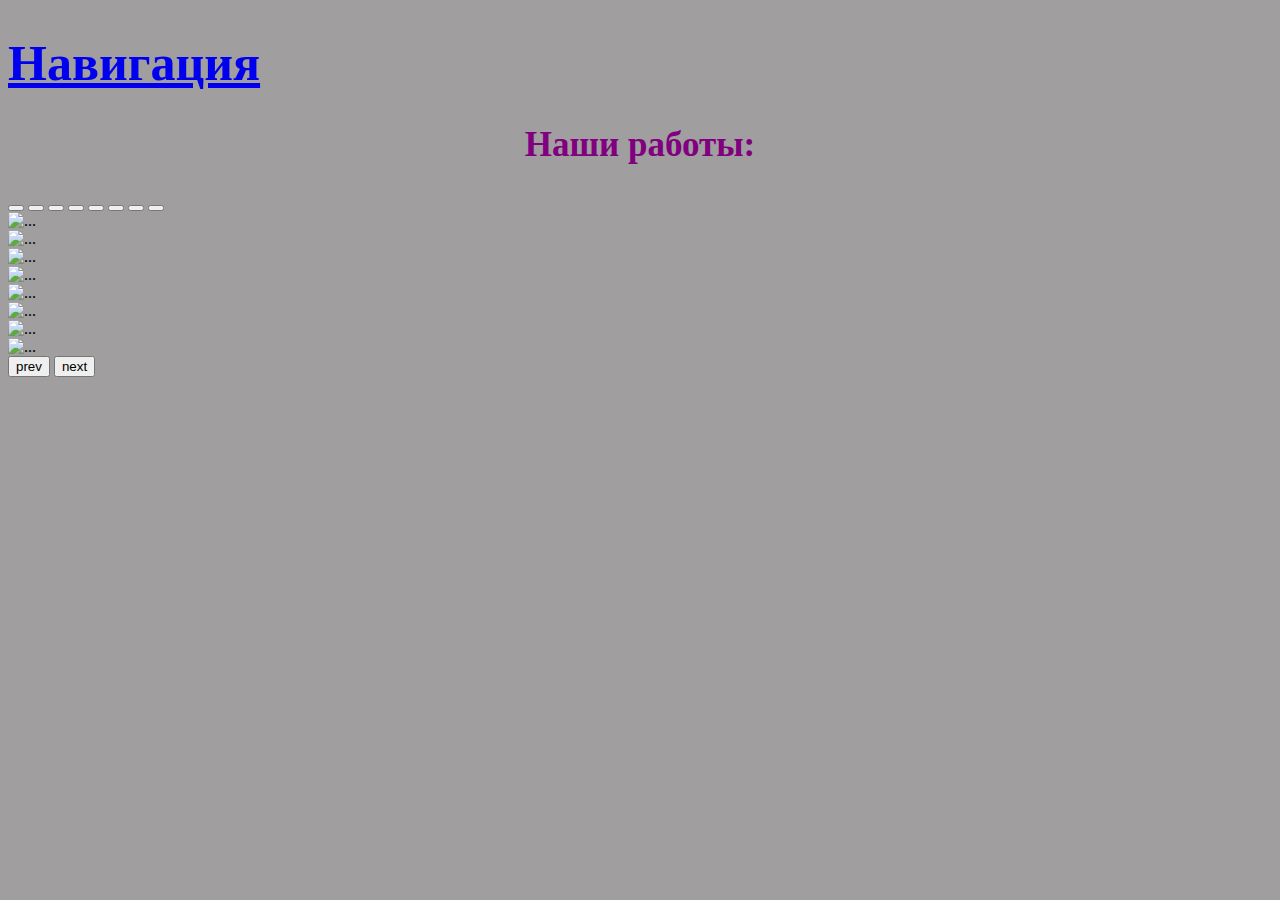
==== gallery.html @ 5f0f447c "Add files via upload" ====
<!DOCTYPE html>
<html lang="ru">
<head>
    <meta charset="UTF-8">
    <meta http-equiv="X-UA-Compatible" content="IE=edge">
    <meta name="viewport" content="width=device-width, initial-scale=1">
    <title>Галерея работ</title>
    <link rel="stylesheet" href="style.css">
    <link href="https://cdn.jsdelivr.net/npm/bootstrap@5.1.3/dist/css/bootstrap.min.css" rel="stylesheet" integrity="sha384-1BmE4kWBq78iYhFldvKuhfTAU6auU8tT94WrHftjDbrCEXSU1oBoqyl2QvZ6jIW3" crossorigin="anonymous">

<link rel="apple-touch-icon" sizes="57x57" href="apple-icon-57x57.png">
<link rel="apple-touch-icon" sizes="60x60" href="apple-icon-60x60.png">
<link rel="apple-touch-icon" sizes="72x72" href="apple-icon-72x72.png">
<link rel="apple-touch-icon" sizes="76x76" href="apple-icon-76x76.png">
<link rel="apple-touch-icon" sizes="114x114" href="apple-icon-114x114.png">
<link rel="apple-touch-icon" sizes="120x120" href="apple-icon-120x120.png">
<link rel="apple-touch-icon" sizes="144x144" href="apple-icon-144x144.png">
<link rel="apple-touch-icon" sizes="152x152" href="apple-icon-152x152.png">
<link rel="apple-touch-icon" sizes="180x180" href="apple-icon-180x180.png">
<link rel="icon" type="image/png" sizes="192x192"  href="android-icon-192x192.png">
<link rel="icon" type="image/png" sizes="32x32" href="favicon-32x32.png">
<link rel="icon" type="image/png" sizes="96x96" href="favicon-96x96.png">
<link rel="icon" type="image/png" sizes="16x16" href="favicon-16x16.png">
<link rel="manifest" href="manifest.json">
<meta name="msapplication-TileColor" content="#ffffff">
<meta name="msapplication-TileImage" content="ms-icon-144x144.png">
<meta name="theme-color" content="#ffffff">
<style>
    body{background: rgb(160, 158, 158) url(9fd9d3f4ecfc90d3c6198bce82a28876.jpg);}
    h1{color: rgb(88, 19, 156);}
</style>
</head>

<body>
  <h1><a href="index.html">Навигация</a></h1>
  <h2><center>Наши работы:</center> </h2>
    <div class="container">
    <div class="row">
    <div class="col-md-3">  </div>
      <div class="col-md-6">
  <div id="carouselExampleIndicators" class="carousel slide" data-bs-ride="carousel">
    <div class="carousel-indicators">
      <button type="button" data-bs-target="#carouselExampleIndicators" data-bs-slide-to="0" class="active" aria-current="true" aria-label="Slide 1"></button>
      <button type="button" data-bs-target="#carouselExampleIndicators" data-bs-slide-to="1" aria-label="Slide 2"></button>
      <button type="button" data-bs-target="#carouselExampleIndicators" data-bs-slide-to="2" aria-label="Slide 3"></button>
      <button type="button" data-bs-target="#carouselExampleIndicators" data-bs-slide-to="3" aria-label="Slide 4"></button>
      <button type="button" data-bs-target="#carouselExampleIndicators" data-bs-slide-to="4" aria-label="Slide 5"></button>
      <button type="button" data-bs-target="#carouselExampleIndicators" data-bs-slide-to="5" aria-label="Slide 6"></button>
      <button type="button" data-bs-target="#carouselExampleIndicators" data-bs-slide-to="6" aria-label="Slide 7"></button>
      <button type="button" data-bs-target="#carouselExampleIndicators" data-bs-slide-to="7" aria-label="Slide 8"></button>
    </div>
    <div class="carousel-inner">
      <div class="carousel-item active">
        <img src="1.jpg" class="d-block w-100" alt="...">
      </div>
      <div class="carousel-item">
        <img src="2.jpg" class="d-block w-100" alt="...">
      </div>
      <div class="carousel-item">
        <img src="3.jpg" class="d-block w-100" alt="...">
      </div>
      <div class="carousel-item">
        <img src="4.jpg" class="d-block w-100" alt="...">
      </div>
      <div class="carousel-item">
        <img src="5.jpg" class="d-block w-100" alt="...">
      </div>
      <div class="carousel-item">
        <img src="6.jpg" class="d-block w-100" alt="...">
      </div>
      <div class="carousel-item">
        <img src="7.jpg" class="d-block w-100" alt="...">
      </div>
      <div class="carousel-item">
        <img src="8.jpg" class="d-block w-100" alt="...">
      </div>
    </div>
   </div>
    </div>
  </div>
    <button class="carousel-control-prev" type="button" data-bs-target="#carouselExampleIndicators" data-bs-slide="prev">
      <span class="carousel-control-prev-icon" aria-hidden="true"></span>
      <span class="visually-hidden">prev</span>
    </button>
    <button class="carousel-control-next" type="button" data-bs-target="#carouselExampleIndicators" data-bs-slide="next">
      <span class="carousel-control-next-icon" aria-hidden="true"></span>
      <span class="visually-hidden">next</span>
    </button>
  </div>
  <script src="https://cdn.jsdelivr.net/npm/bootstrap@5.1.3/dist/js/bootstrap.bundle.min.js" integrity="sha384-ka7Sk0Gln4gmtz2MlQnikT1wXgYsOg+OMhuP+IlRH9sENBO0LRn5q+8nbTov4+1p" crossorigin="anonymous"></script>
</body>
</html>
---- style.css ----
h1 {
font-size: 50px;
color: rgb(88, 19, 156);
 }

 h2 {
   font-size: 35px;
   color: purple;
 }

 h3{
   color: black;
 }

 h4{
   color: rgb(36, 35, 35);
 }
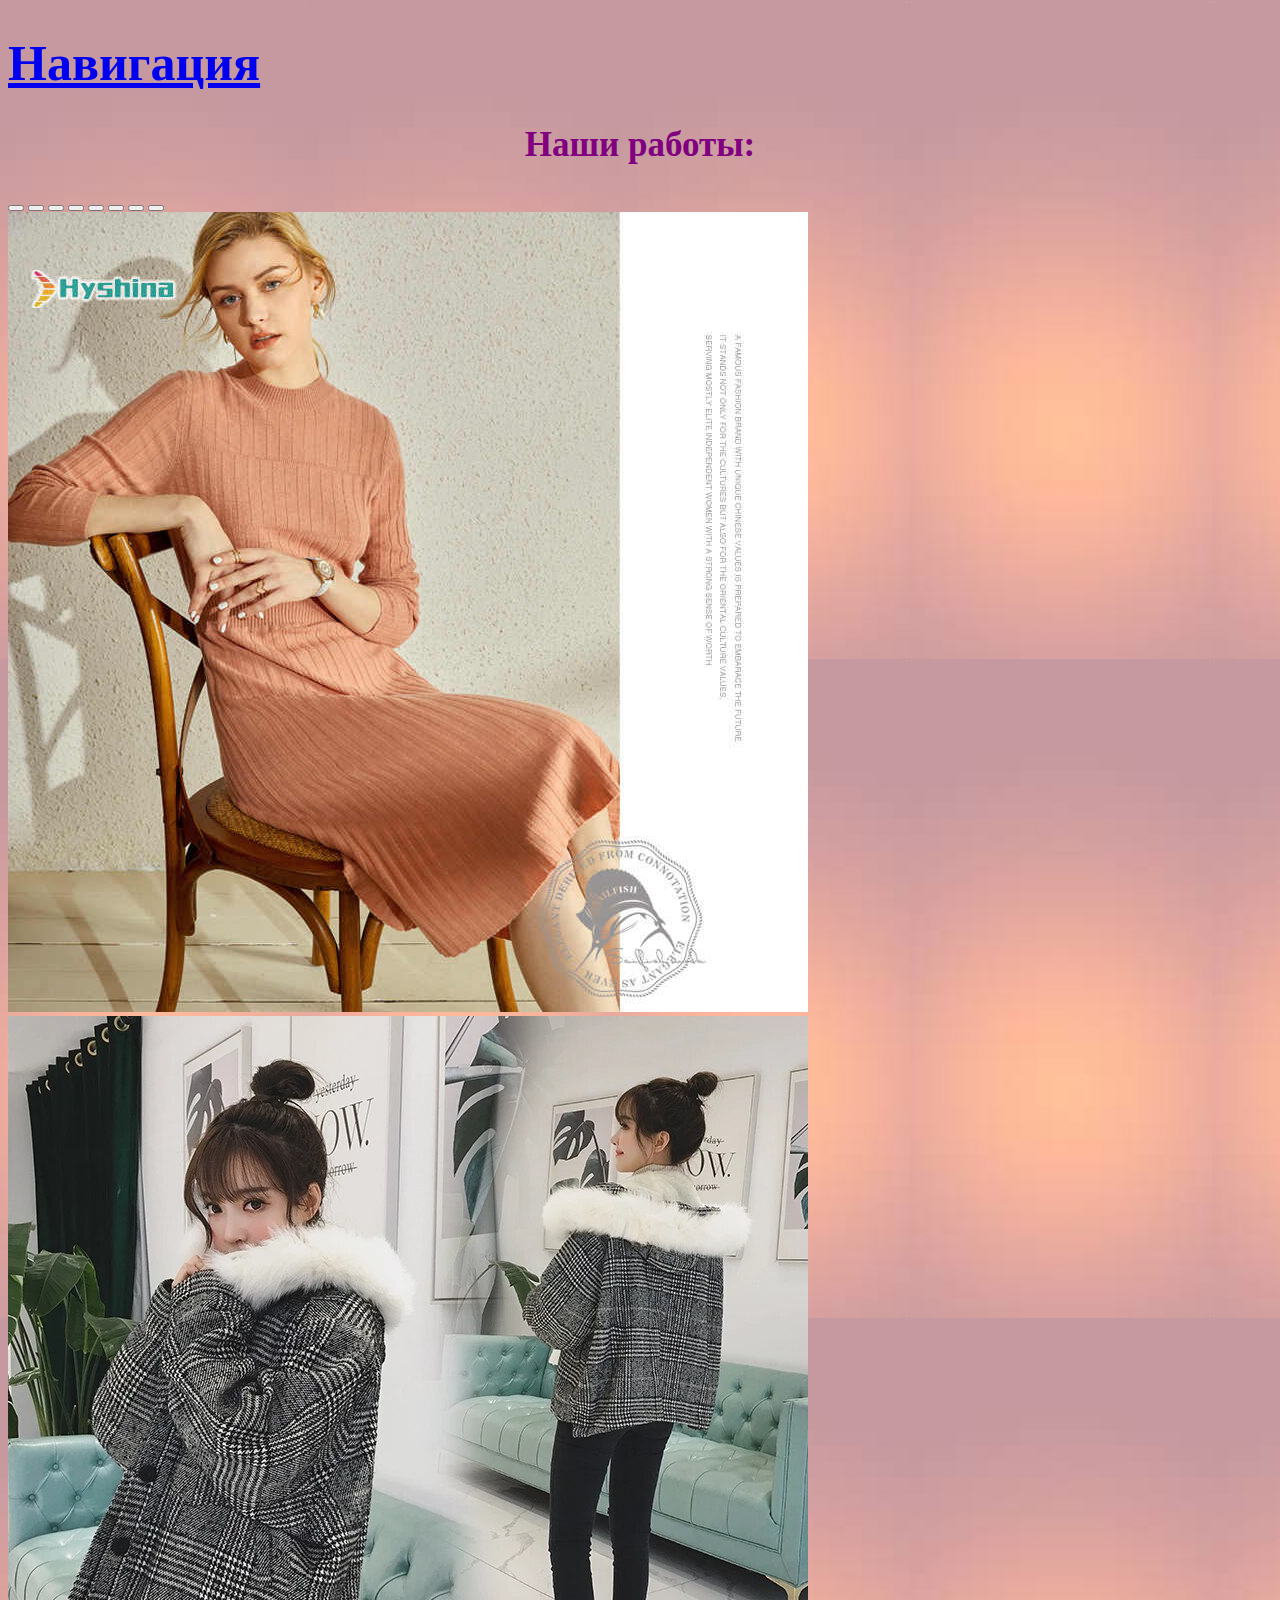
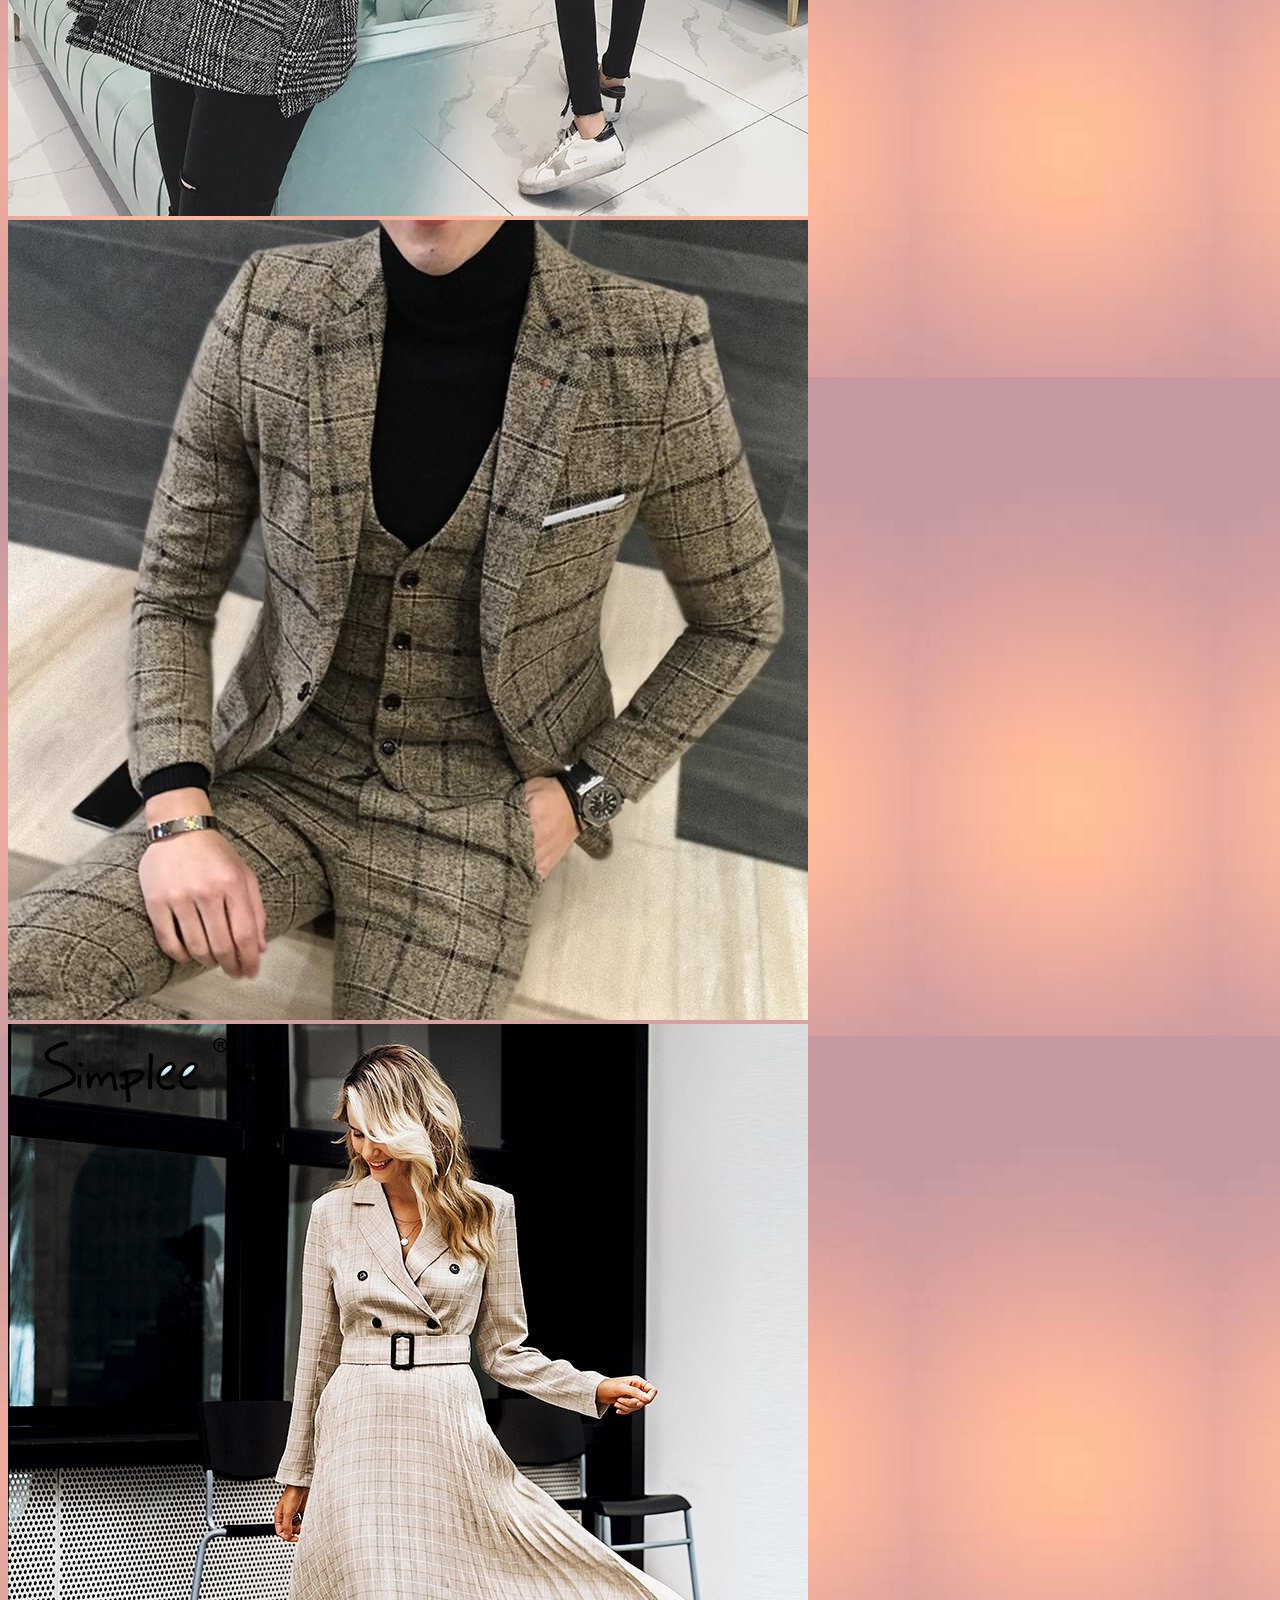
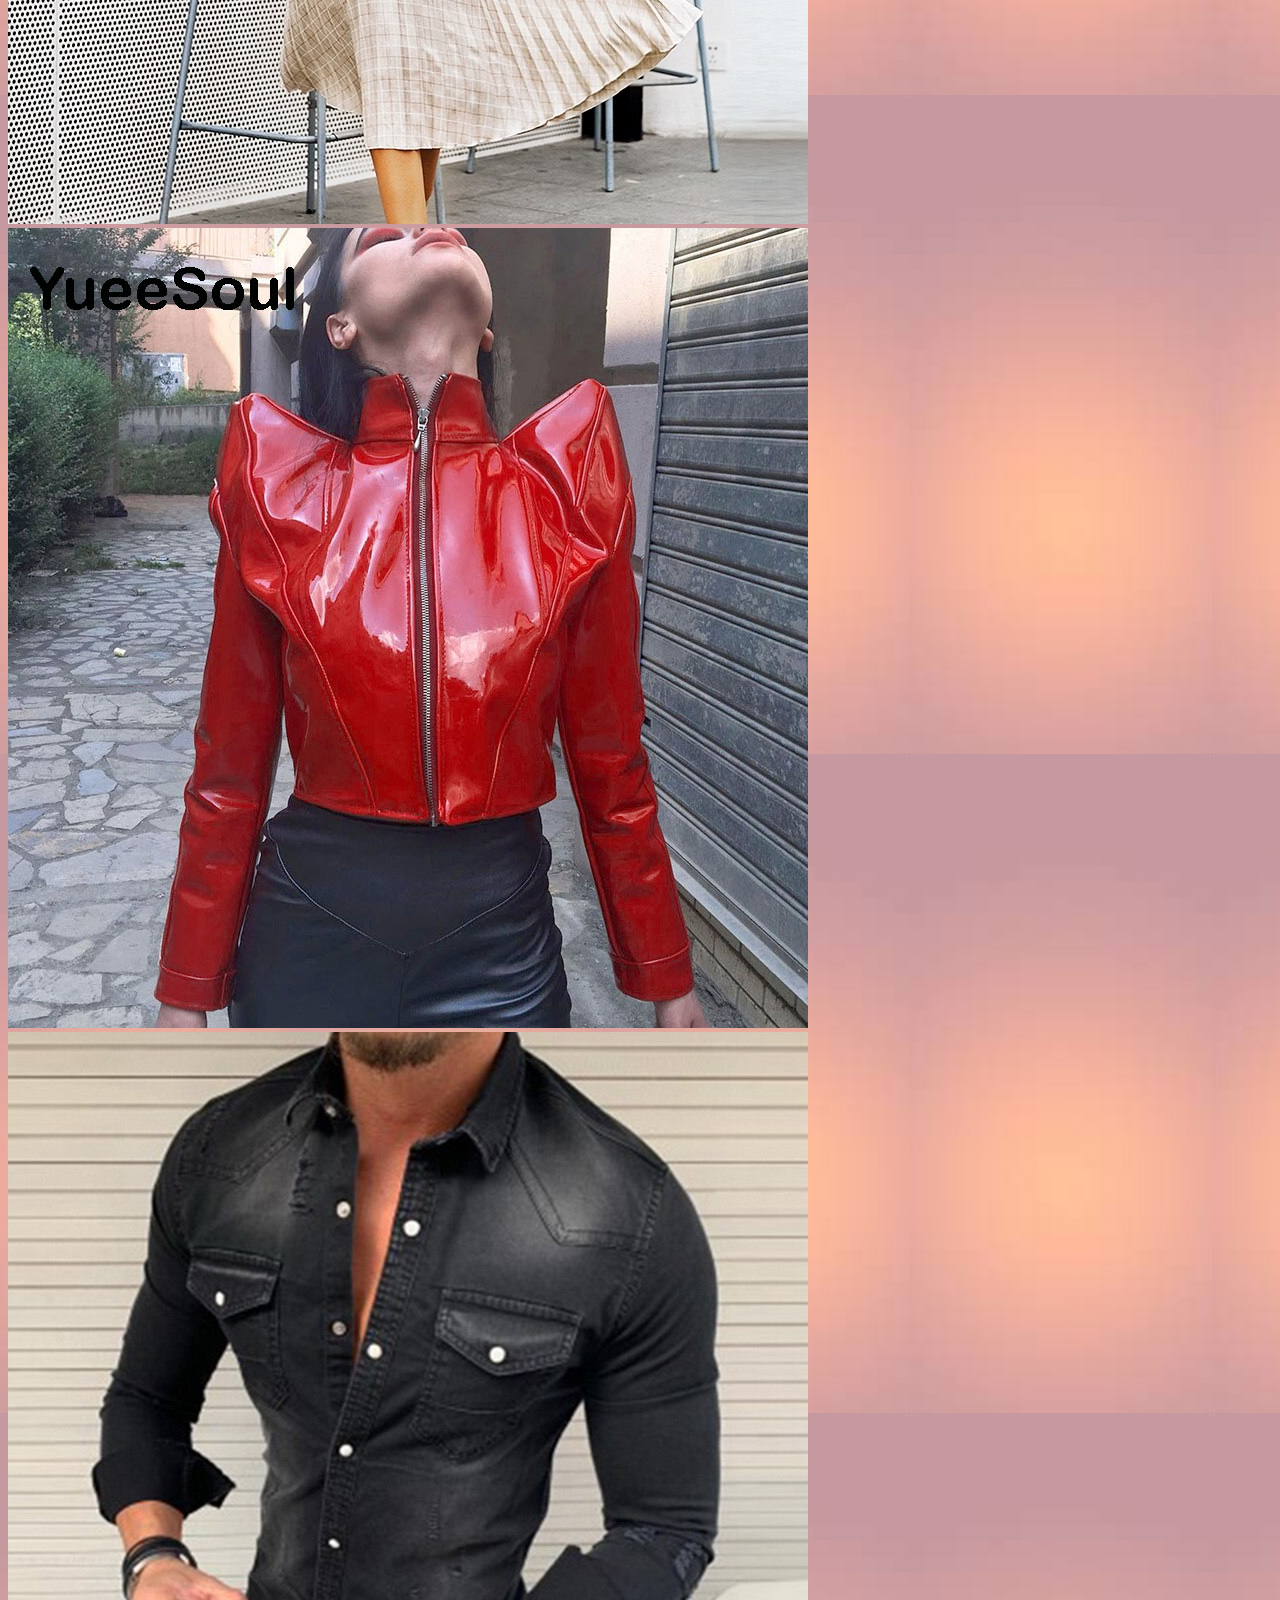
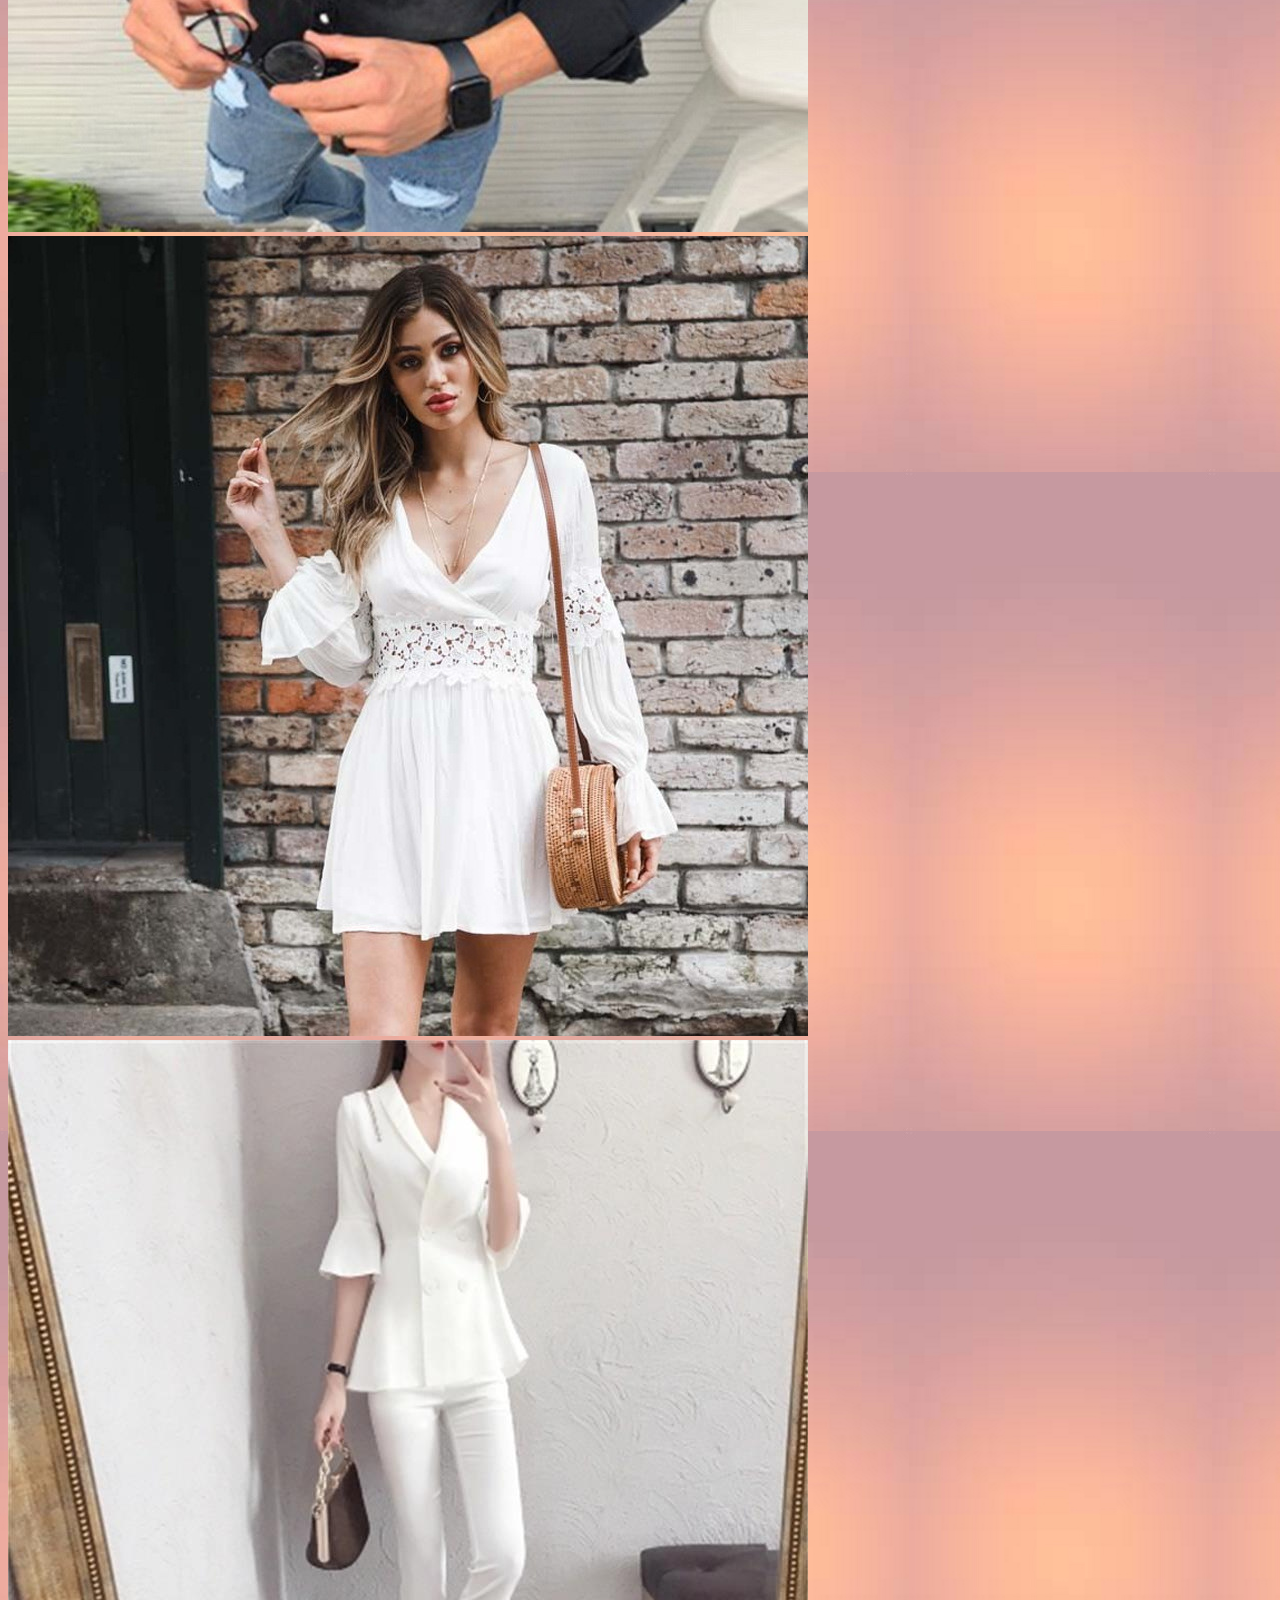
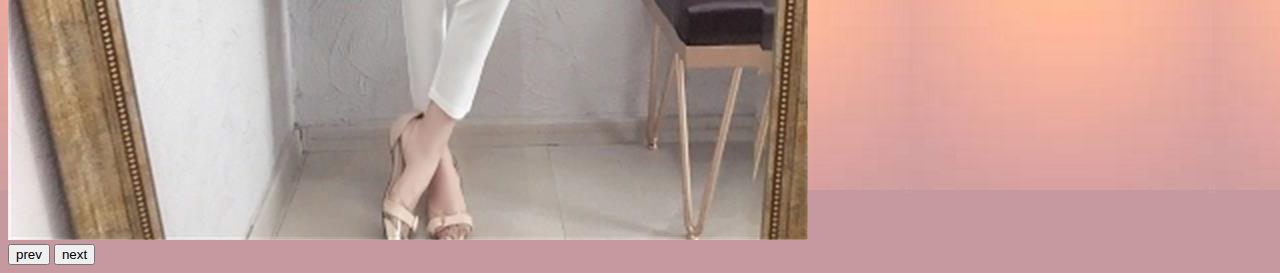
==== commit e31c1c96: "Add files via upload" ====
--- a/gallery.html
+++ b/gallery.html
@@ -26,7 +26,7 @@
 <meta name="msapplication-TileImage" content="ms-icon-144x144.png">
 <meta name="theme-color" content="#ffffff">
 <style>
-    body{background: rgb(160, 158, 158) url(9fd9d3f4ecfc90d3c6198bce82a28876.jpg);}
+    body{background: url(imgonline-com-ua-BigPicture-2PNt4Dg9CVLb4.jpg);}
     h1{color: rgb(88, 19, 156);}
 </style>
 </head>
